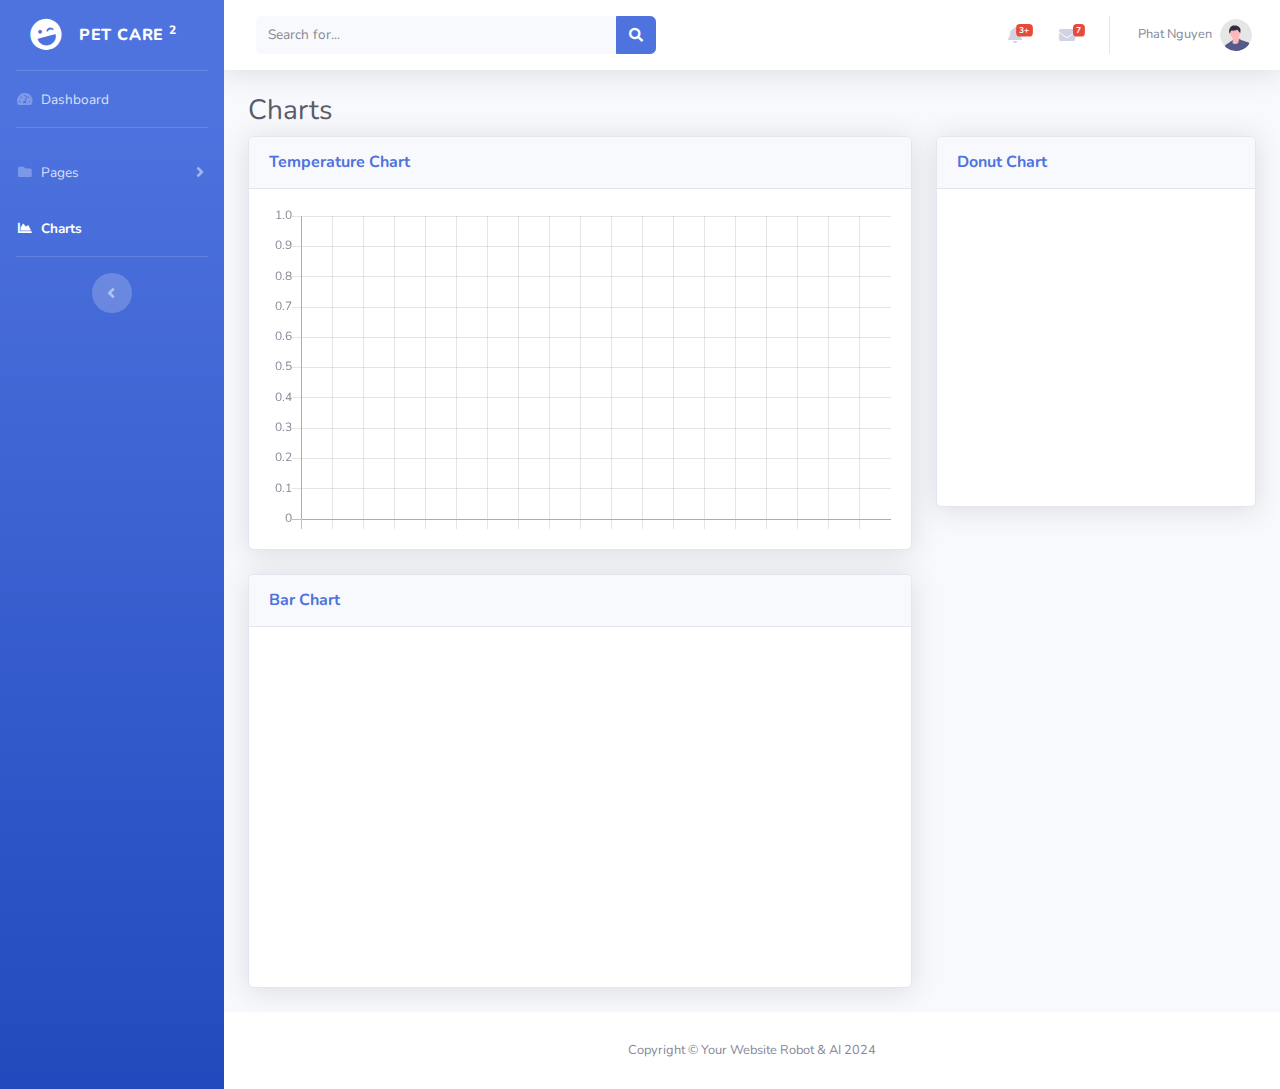
==== charts.html @ aafea0da "pet" ====
<!DOCTYPE html>
<html lang="en">

<head>

    <meta charset="utf-8">
    <meta http-equiv="X-UA-Compatible" content="IE=edge">
    <meta name="viewport" content="width=device-width, initial-scale=1, shrink-to-fit=no">
    <meta name="description" content="">
    <meta name="author" content="">

    <title>Pet Care - Charts</title>

    <!-- Custom fonts for this template-->
    <link href="vendor/fontawesome-free/css/all.min.css" rel="stylesheet" type="text/css">
    <link
        href="https://fonts.googleapis.com/css?family=Nunito:200,200i,300,300i,400,400i,600,600i,700,700i,800,800i,900,900i"
        rel="stylesheet">

    <!-- Custom styles for this template-->
    <link href="css/sb-admin-2.min.css" rel="stylesheet">

</head>

<body id="page-top">

    <!-- Page Wrapper -->
    <div id="wrapper">

        <!-- Sidebar -->
        <ul class="navbar-nav bg-gradient-primary sidebar sidebar-dark accordion" id="accordionSidebar">

            <!-- Sidebar - Brand -->
            <a class="sidebar-brand d-flex align-items-center justify-content-center" href="index.html">
                <div class="sidebar-brand-icon rotate-n-15">
                    <i class="fas fa-laugh-wink"></i>
                </div>
                <div class="sidebar-brand-text mx-3">Pet Care <sup>2</sup></div>
            </a>

            <!-- Divider -->
            <hr class="sidebar-divider my-0">

            <!-- Nav Item - Dashboard -->
            <li class="nav-item">
                <a class="nav-link" href="index.html">
                    <i class="fas fa-fw fa-tachometer-alt"></i>
                    <span>Dashboard</span></a>
            </li>

            <!-- Divider -->
            <!-- <hr class="sidebar-divider"> -->

            <!-- Heading -->
            <!-- Nav Item - Pages Collapse Menu -->

            <!-- Nav Item - Utilities Collapse Menu -->

            <!-- Divider -->
            <hr class="sidebar-divider">

            <!-- Heading -->
            <!-- Nav Item - Pages Collapse Menu -->
            <li class="nav-item">
                <a class="nav-link collapsed" href="#" data-toggle="collapse" data-target="#collapsePages"
                    aria-expanded="true" aria-controls="collapsePages">
                    <i class="fas fa-fw fa-folder"></i>
                    <span>Pages</span>
                </a>
                <div id="collapsePages" class="collapse" aria-labelledby="headingPages" data-parent="#accordionSidebar">
                    <div class="bg-white py-2 collapse-inner rounded">
                        <h6 class="collapse-header">Login Screens:</h6>
                        <a class="collapse-item" href="login.html">Login</a>
                        <a class="collapse-item" href="register.html">Register</a>
                        <a class="collapse-item" href="forgot-password.html">Forgot Password</a>
                        <div class="collapse-divider"></div>
                    </div>
                </div>
            </li>

            <!-- Nav Item - Charts -->
            <li class="nav-item active">
                <a class="nav-link" href="charts.html">
                    <i class="fas fa-fw fa-chart-area"></i>
                    <span>Charts</span></a>
            </li>

            <!-- Nav Item - Tables -->
            <!-- <li class="nav-item">
                <a class="nav-link" href="tables.html">
                    <i class="fas fa-fw fa-table"></i>
                    <span>Tables</span></a>
            </li> -->

            <!-- Divider -->
            <hr class="sidebar-divider d-none d-md-block">

            <!-- Sidebar Toggler (Sidebar) -->
            <div class="text-center d-none d-md-inline">
                <button class="rounded-circle border-0" id="sidebarToggle"></button>
            </div>

        </ul>
        <!-- End of Sidebar -->

        <!-- Content Wrapper -->
        <div id="content-wrapper" class="d-flex flex-column">

            <!-- Main Content -->
            <div id="content">

                <!-- Topbar -->
                <nav class="navbar navbar-expand navbar-light bg-white topbar mb-4 static-top shadow">

                    <!-- Sidebar Toggle (Topbar) -->
                    <button id="sidebarToggleTop" class="btn btn-link d-md-none rounded-circle mr-3">
                        <i class="fa fa-bars"></i>
                    </button>

                    <!-- Topbar Search -->
                    <form
                        class="d-none d-sm-inline-block form-inline mr-auto ml-md-3 my-2 my-md-0 mw-100 navbar-search">
                        <div class="input-group">
                            <input type="text" class="form-control bg-light border-0 small" placeholder="Search for..."
                                aria-label="Search" aria-describedby="basic-addon2">
                            <div class="input-group-append">
                                <button class="btn btn-primary" type="button">
                                    <i class="fas fa-search fa-sm"></i>
                                </button>
                            </div>
                        </div>
                    </form>

                    <!-- Topbar Navbar -->
                    <ul class="navbar-nav ml-auto">

                        <!-- Nav Item - Search Dropdown (Visible Only XS) -->
                        <li class="nav-item dropdown no-arrow d-sm-none">
                            <a class="nav-link dropdown-toggle" href="#" id="searchDropdown" role="button"
                                data-toggle="dropdown" aria-haspopup="true" aria-expanded="false">
                                <i class="fas fa-search fa-fw"></i>
                            </a>
                            <!-- Dropdown - Messages -->
                            <div class="dropdown-menu dropdown-menu-right p-3 shadow animated--grow-in"
                                aria-labelledby="searchDropdown">
                                <form class="form-inline mr-auto w-100 navbar-search">
                                    <div class="input-group">
                                        <input type="text" class="form-control bg-light border-0 small"
                                            placeholder="Search for..." aria-label="Search"
                                            aria-describedby="basic-addon2">
                                        <div class="input-group-append">
                                            <button class="btn btn-primary" type="button">
                                                <i class="fas fa-search fa-sm"></i>
                                            </button>
                                        </div>
                                    </div>
                                </form>
                            </div>
                        </li>

                        <!-- Nav Item - Alerts -->
                        <li class="nav-item dropdown no-arrow mx-1">
                            <a class="nav-link dropdown-toggle" href="#" id="alertsDropdown" role="button"
                                data-toggle="dropdown" aria-haspopup="true" aria-expanded="false">
                                <i class="fas fa-bell fa-fw"></i>
                                <!-- Counter - Alerts -->
                                <span class="badge badge-danger badge-counter">3+</span>
                            </a>
                            <!-- Dropdown - Alerts -->
                            <div class="dropdown-list dropdown-menu dropdown-menu-right shadow animated--grow-in"
                                aria-labelledby="alertsDropdown">
                                <h6 class="dropdown-header">
                                    Alerts Center
                                </h6>
                                <a class="dropdown-item d-flex align-items-center" href="#">
                                    <div class="mr-3">
                                        <div class="icon-circle bg-primary">
                                            <i class="fas fa-file-alt text-white"></i>
                                        </div>
                                    </div>
                                    <div>
                                        <div class="small text-gray-500">December 12, 2019</div>
                                        <span class="font-weight-bold">A new monthly report is ready to download!</span>
                                    </div>
                                </a>
                                <a class="dropdown-item d-flex align-items-center" href="#">
                                    <div class="mr-3">
                                        <div class="icon-circle bg-success">
                                            <i class="fas fa-donate text-white"></i>
                                        </div>
                                    </div>
                                    <div>
                                        <div class="small text-gray-500">December 7, 2019</div>
                                        $290.29 has been deposited into your account!
                                    </div>
                                </a>
                                <a class="dropdown-item d-flex align-items-center" href="#">
                                    <div class="mr-3">
                                        <div class="icon-circle bg-warning">
                                            <i class="fas fa-exclamation-triangle text-white"></i>
                                        </div>
                                    </div>
                                    <div>
                                        <div class="small text-gray-500">December 2, 2019</div>
                                        Spending Alert: We've noticed unusually high spending for your account.
                                    </div>
                                </a>
                                <a class="dropdown-item text-center small text-gray-500" href="#">Show All Alerts</a>
                            </div>
                        </li>

                        <!-- Nav Item - Messages -->
                        <li class="nav-item dropdown no-arrow mx-1">
                            <a class="nav-link dropdown-toggle" href="#" id="messagesDropdown" role="button"
                                data-toggle="dropdown" aria-haspopup="true" aria-expanded="false">
                                <i class="fas fa-envelope fa-fw"></i>
                                <!-- Counter - Messages -->
                                <span class="badge badge-danger badge-counter">7</span>
                            </a>
                            <!-- Dropdown - Messages -->
                            <div class="dropdown-list dropdown-menu dropdown-menu-right shadow animated--grow-in"
                                aria-labelledby="messagesDropdown">
                                <h6 class="dropdown-header">
                                    Message Center
                                </h6>
                                <a class="dropdown-item d-flex align-items-center" href="#">
                                    <div class="dropdown-list-image mr-3">
                                        <img class="rounded-circle" src="img/undraw_profile_1.svg"
                                            alt="...">
                                        <div class="status-indicator bg-success"></div>
                                    </div>
                                    <div class="font-weight-bold">
                                        <div class="text-truncate">Hi there! I am wondering if you can help me with a
                                            problem I've been having.</div>
                                        <div class="small text-gray-500">Emily Fowler · 58m</div>
                                    </div>
                                </a>
                                <a class="dropdown-item d-flex align-items-center" href="#">
                                    <div class="dropdown-list-image mr-3">
                                        <img class="rounded-circle" src="img/undraw_profile_2.svg"
                                            alt="...">
                                        <div class="status-indicator"></div>
                                    </div>
                                    <div>
                                        <div class="text-truncate">I have the photos that you ordered last month, how
                                            would you like them sent to you?</div>
                                        <div class="small text-gray-500">Jae Chun · 1d</div>
                                    </div>
                                </a>
                                <a class="dropdown-item d-flex align-items-center" href="#">
                                    <div class="dropdown-list-image mr-3">
                                        <img class="rounded-circle" src="img/undraw_profile_3.svg"
                                            alt="...">
                                        <div class="status-indicator bg-warning"></div>
                                    </div>
                                    <div>
                                        <div class="text-truncate">Last month's report looks great, I am very happy with
                                            the progress so far, keep up the good work!</div>
                                        <div class="small text-gray-500">Morgan Alvarez · 2d</div>
                                    </div>
                                </a>
                                <a class="dropdown-item d-flex align-items-center" href="#">
                                    <div class="dropdown-list-image mr-3">
                                        <img class="rounded-circle" src="https://source.unsplash.com/Mv9hjnEUHR4/60x60"
                                            alt="...">
                                        <div class="status-indicator bg-success"></div>
                                    </div>
                                    <div>
                                        <div class="text-truncate">Am I a good boy? The reason I ask is because someone
                                            told me that people say this to all dogs, even if they aren't good...</div>
                                        <div class="small text-gray-500">Chicken the Dog · 2w</div>
                                    </div>
                                </a>
                                <a class="dropdown-item text-center small text-gray-500" href="#">Read More Messages</a>
                            </div>
                        </li>

                        <div class="topbar-divider d-none d-sm-block"></div>

                        <!-- Nav Item - User Information -->
                        <li class="nav-item dropdown no-arrow">
                            <a class="nav-link dropdown-toggle" href="#" id="userDropdown" role="button"
                                data-toggle="dropdown" aria-haspopup="true" aria-expanded="false">
                                <span class="mr-2 d-none d-lg-inline text-gray-600 small">Phat Nguyen</span>
                                <img class="img-profile rounded-circle"
                                    src="img/undraw_profile.svg">
                            </a>
                            <!-- Dropdown - User Information -->
                            <div class="dropdown-menu dropdown-menu-right shadow animated--grow-in"
                                aria-labelledby="userDropdown">
                                <a class="dropdown-item" href="#">
                                    <i class="fas fa-user fa-sm fa-fw mr-2 text-gray-400"></i>
                                    Profile
                                </a>
                                <a class="dropdown-item" href="#">
                                    <i class="fas fa-cogs fa-sm fa-fw mr-2 text-gray-400"></i>
                                    Settings
                                </a>
                                <a class="dropdown-item" href="#">
                                    <i class="fas fa-list fa-sm fa-fw mr-2 text-gray-400"></i>
                                    Activity Log
                                </a>
                                <div class="dropdown-divider"></div>
                                <a class="dropdown-item" href="#" data-toggle="modal" data-target="#logoutModal">
                                    <i class="fas fa-sign-out-alt fa-sm fa-fw mr-2 text-gray-400"></i>
                                    Logout
                                </a>
                            </div>
                        </li>

                    </ul>

                </nav>
                <!-- End of Topbar -->

                <!-- Begin Page Content -->
                <div class="container-fluid">

                    <!-- Page Heading -->
                    <h1 class="h3 mb-2 text-gray-800">Charts</h1>

                    <!-- Content Row -->
                    <div class="row">

                        <div class="col-xl-8 col-lg-7">

                            <!-- Area Chart -->
                            <div class="card shadow mb-4">
                                <div class="card-header py-3">
                                    <h6 class="m-0 font-weight-bold text-primary">Temperature Chart</h6>
                                </div>
                                <div class="card-body">
                                    <div class="chart-area">
                                      <canvas id="temperatureChart"></canvas>
                                    </div>
                                </div>
                            </div>

                            <!-- Bar Chart -->
                            <div class="card shadow mb-4">
                                <div class="card-header py-3">
                                    <h6 class="m-0 font-weight-bold text-primary">Bar Chart</h6>
                                </div>
                                <div class="card-body">
                                    <div class="chart-bar">
                                        <!-- <canvas id="myBarChart"></canvas> -->
                                    </div>
                                </div>
                            </div>

                        </div>

                        <!-- Donut Chart -->
                        <div class="col-xl-4 col-lg-5">
                            <div class="card shadow mb-4">
                                <!-- Card Header - Dropdown -->
                                <div class="card-header py-3">
                                    <h6 class="m-0 font-weight-bold text-primary">Donut Chart</h6>
                                </div>
                                <!-- Card Body -->
                                <div class="card-body">
                                    <div class="chart-pie pt-4">
                                        <!-- <canvas id="myPieChart"></canvas> -->
                                    </div>
                                </div>
                            </div>
                        </div>
                    </div>

                </div>
                <!-- /.container-fluid -->

            </div>
            <!-- End of Main Content -->

            <!-- Footer -->
            <footer class="sticky-footer bg-white">
                <div class="container my-auto">
                    <div class="copyright text-center my-auto">
                        <span>Copyright &copy; Your Website Robot & AI 2024</span>
                    </div>
                </div>
            </footer>
            <!-- End of Footer -->

        </div>
        <!-- End of Content Wrapper -->

    </div>
    <!-- End of Page Wrapper -->

    <!-- Scroll to Top Button-->
    <a class="scroll-to-top rounded" href="#page-top">
        <i class="fas fa-angle-up"></i>
    </a>

    <!-- Logout Modal-->
    <div class="modal fade" id="logoutModal" tabindex="-1" role="dialog" aria-labelledby="exampleModalLabel"
        aria-hidden="true">
        <div class="modal-dialog" role="document">
            <div class="modal-content">
                <div class="modal-header">
                    <h5 class="modal-title" id="exampleModalLabel">Ready to Leave?</h5>
                    <button class="close" type="button" data-dismiss="modal" aria-label="Close">
                        <span aria-hidden="true">×</span>
                    </button>
                </div>
                <div class="modal-body">Select "Logout" below if you are ready to end your current session.</div>
                <div class="modal-footer">
                    <button class="btn btn-secondary" type="button" data-dismiss="modal">Cancel</button>
                    <a class="btn btn-primary" href="login.html">Logout</a>
                </div>
            </div>
        </div>
    </div>

    <!-- Bootstrap core JavaScript-->
    <script src="vendor/jquery/jquery.min.js"></script>
    <script src="vendor/bootstrap/js/bootstrap.bundle.min.js"></script>

    <!-- Core plugin JavaScript-->
    <script src="vendor/jquery-easing/jquery.easing.min.js"></script>

    <!-- Custom scripts for all pages-->
    <script src="js/sb-admin-2.min.js"></script>

    <!-- Page level plugins -->
    <script src="vendor/chart.js/Chart.min.js"></script>

    <!-- Page level custom scripts -->
    <!-- <script src="js/demo/chart-area-demo.js"></script> -->
    <script src="js/demo/dashboard.js"></script>

</body>

</html>
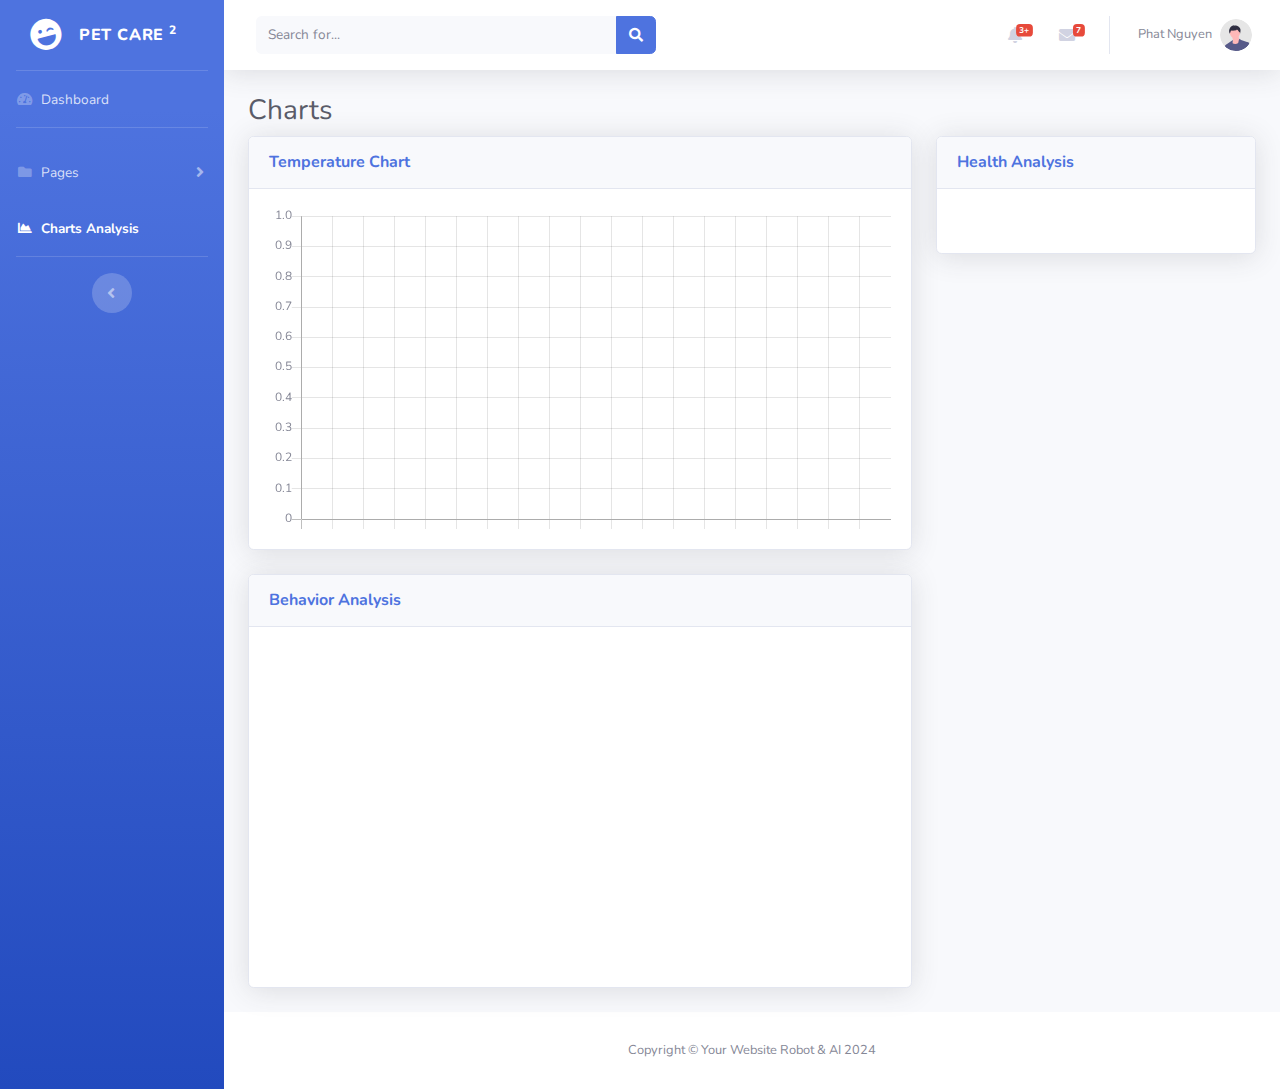
==== commit ea0916c8: "final" ====
--- a/charts.html
+++ b/charts.html
@@ -19,6 +19,8 @@
 
     <!-- Custom styles for this template-->
     <link href="css/sb-admin-2.min.css" rel="stylesheet">
+    <script src="https://cdn.jsdelivr.net/npm/fullcalendar@5.11.3/main.min.js"></script>
+    <link rel="stylesheet" href="https://cdn.jsdelivr.net/npm/fullcalendar@5.11.3/main.min.css">
 
 </head>
 
@@ -82,7 +84,7 @@
             <li class="nav-item active">
                 <a class="nav-link" href="charts.html">
                     <i class="fas fa-fw fa-chart-area"></i>
-                    <span>Charts</span></a>
+                    <span>Charts Analysis</span></a>
             </li>
 
             <!-- Nav Item - Tables -->
@@ -339,28 +341,28 @@
                             <!-- Bar Chart -->
                             <div class="card shadow mb-4">
                                 <div class="card-header py-3">
-                                    <h6 class="m-0 font-weight-bold text-primary">Bar Chart</h6>
+                                    <h6 class="m-0 font-weight-bold text-primary">Behavior Analysis</h6>
                                 </div>
                                 <div class="card-body">
                                     <div class="chart-bar">
-                                        <!-- <canvas id="myBarChart"></canvas> -->
+                                        <canvas id="behaviorChart"></canvas>
                                     </div>
                                 </div>
                             </div>
 
                         </div>
 
-                        <!-- Donut Chart -->
+                        <!-- Health Analysis -->
                         <div class="col-xl-4 col-lg-5">
                             <div class="card shadow mb-4">
                                 <!-- Card Header - Dropdown -->
                                 <div class="card-header py-3">
-                                    <h6 class="m-0 font-weight-bold text-primary">Donut Chart</h6>
+                                    <h6 class="m-0 font-weight-bold text-primary">Health Analysis</h6>
                                 </div>
                                 <!-- Card Body -->
                                 <div class="card-body">
-                                    <div class="chart-pie pt-4">
-                                        <!-- <canvas id="myPieChart"></canvas> -->
+                                    <div class="chart-cal pt-4">
+                                        <div id="calendar"></div>
                                     </div>
                                 </div>
                             </div>
@@ -429,7 +431,7 @@
 
     <!-- Page level custom scripts -->
     <!-- <script src="js/demo/chart-area-demo.js"></script> -->
-    <script src="js/demo/dashboard.js"></script>
+    <script src="js/demo/chart.js"></script>
 
 </body>
 
